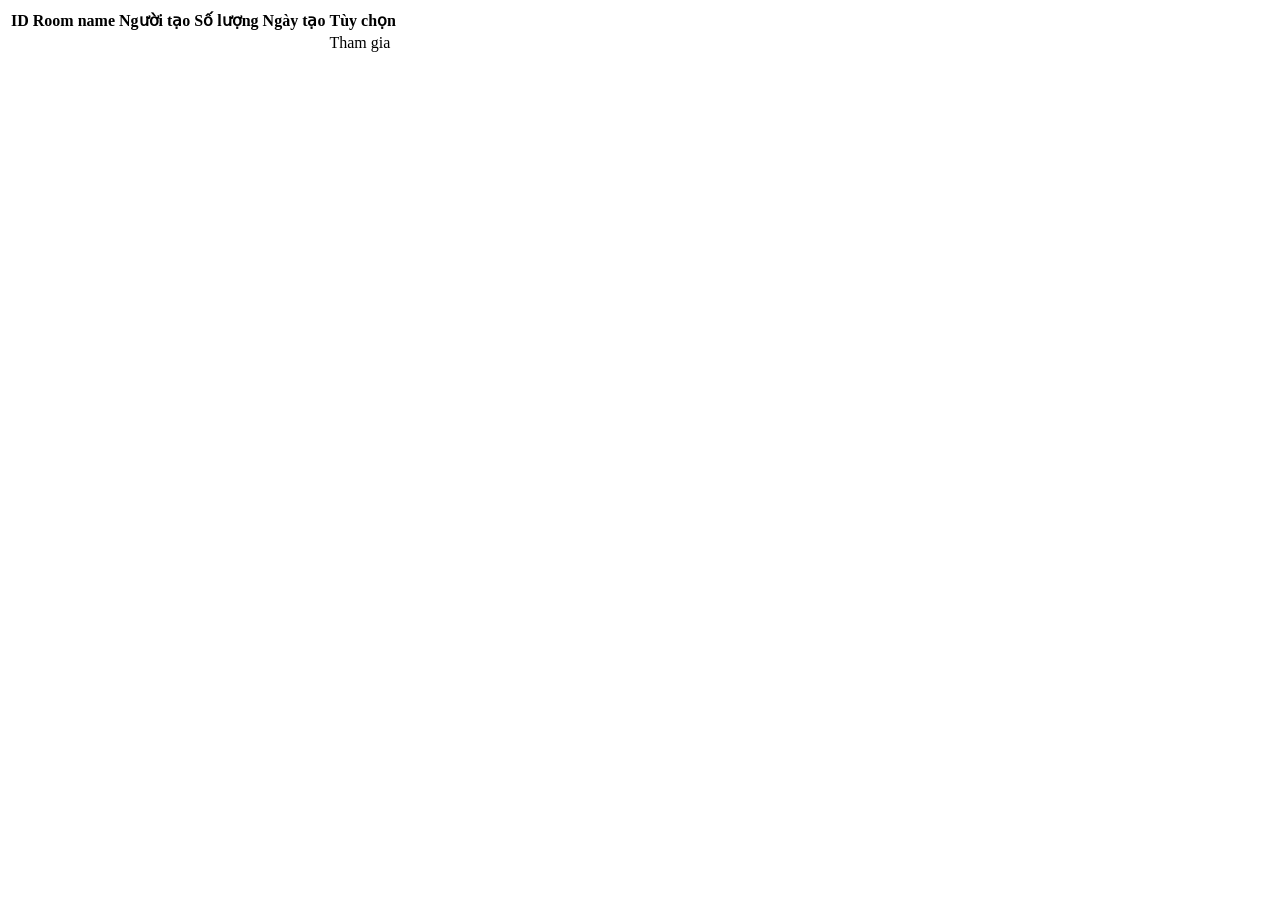
==== src/main/resources/templates/Home/index.html @ ce8a9444 "xử lý vào phòng, set role đồng thời khi 1 trong 2 người chơi out phòng sẽ tự động xóa phòng" ====
<!DOCTYPE html>
<html xmlns:th="http://www.thymeleaf.org">
<head>
  <meta charset="UTF-8">
  <title>My Book List</title>
  <th:block th:replace="~{layout::link-css}"></th:block>
</head>
<body>
<th:block th:replace="~{layout::header}"></th:block>
<div layout:fragment="content" class="container">
  <table class="table">
    <tr>
      <th>ID</th>
      <th>Room name</th>
      <th>Người tạo</th>
      <th>Số lượng</th>
      <th>Ngày tạo</th>
      <th>Tùy chọn</th>
    </tr>
    <tr th:each="list:${PlayerList}">
      <td th:text="${list.Roomid.IdRoom}"></td>
      <td th:text="${list.Roomid.TenPhong}"></td>
      <td th:text="${list.Userid.Ten}"></td>
      <td th:text="${list.SoLuong}"></td>
      <td th:text="${list.NgayTao}"></td>
      <td>
        <a th:href="@{/play/start/{id} (id=${list.Roomid.IdRoom})}">Tham gia</a>
      </td>
    </tr>
  </table>
</div>
<th:block th:replace="~{layout::footer}"></th:block>
</body>
</html>
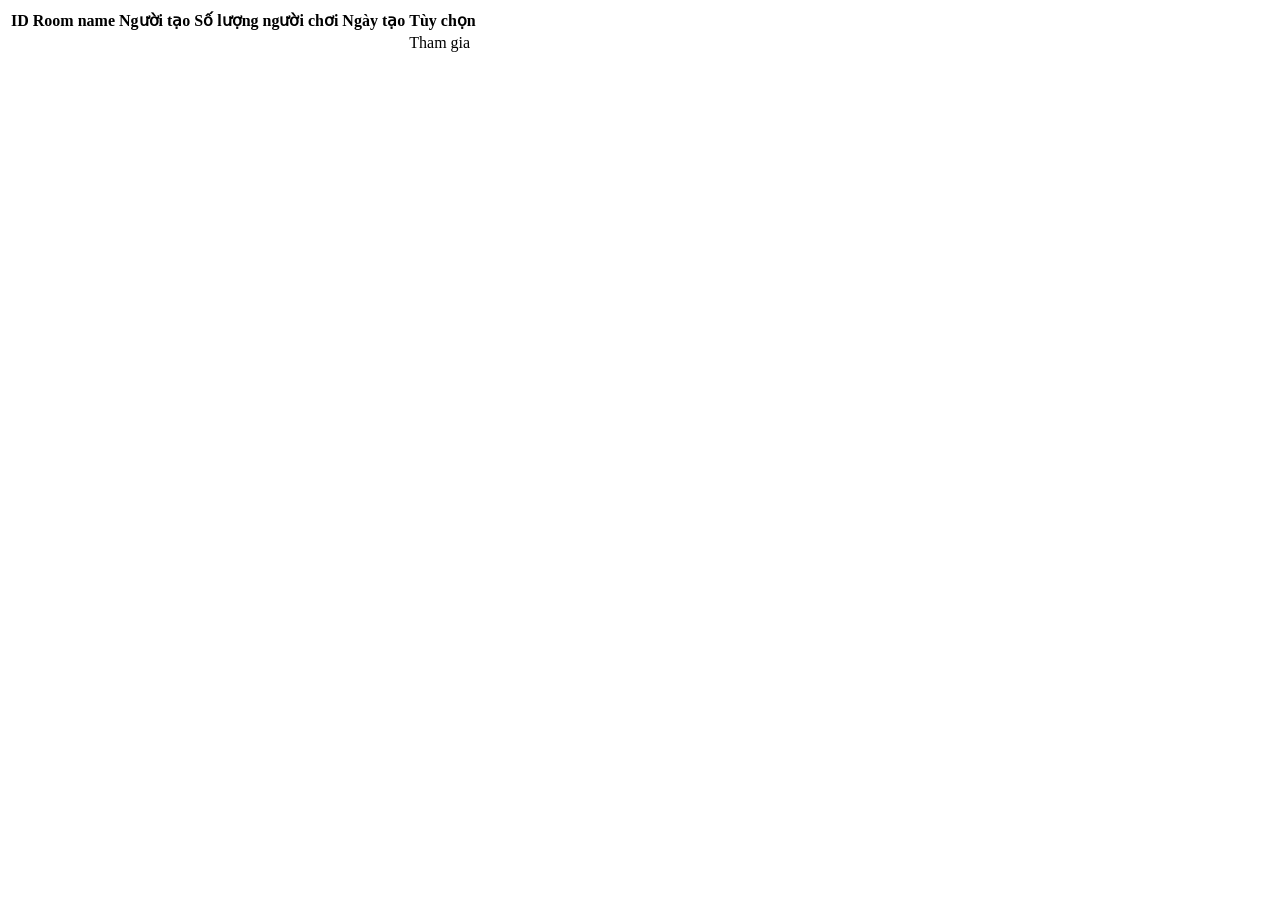
==== commit 7454d986: "Xong ràng buộc đồng bộ người chơi" ====
--- a/src/main/resources/templates/Home/index.html
+++ b/src/main/resources/templates/Home/index.html
@@ -2,7 +2,7 @@
 <html xmlns:th="http://www.thymeleaf.org">
 <head>
   <meta charset="UTF-8">
-  <title>My Book List</title>
+  <title>Chess List</title>
   <th:block th:replace="~{layout::link-css}"></th:block>
 </head>
 <body>
@@ -13,7 +13,7 @@
       <th>ID</th>
       <th>Room name</th>
       <th>Người tạo</th>
-      <th>Số lượng</th>
+      <th>Số lượng người chơi</th>
       <th>Ngày tạo</th>
       <th>Tùy chọn</th>
     </tr>
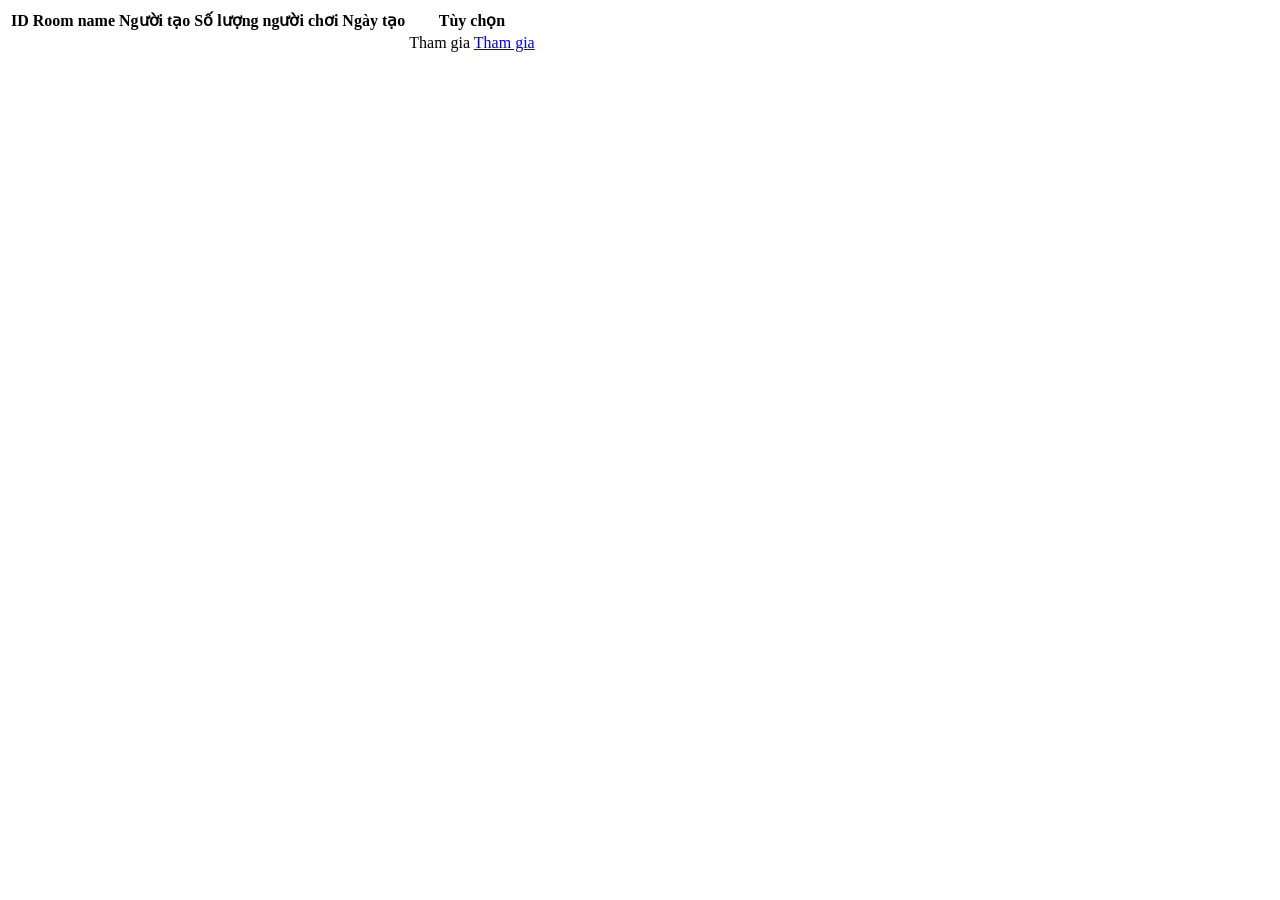
==== commit c9bc6611: "hoàn thành ràng buộc tạo phòng có thể có mật khẩu/không đồng thời join phòng mk/không" ====
--- a/src/main/resources/templates/Home/index.html
+++ b/src/main/resources/templates/Home/index.html
@@ -8,6 +8,47 @@
 <body>
 <th:block th:replace="~{layout::header}"></th:block>
 <div layout:fragment="content" class="container">
+  <style>
+    .popup {
+      display: none;
+      position: fixed;
+      top: 20%;
+      left: 50%;
+      transform: translate(-50%, -50%);
+      border: 1px solid #ccc;
+      padding: 15px;
+      background-color: #fff;
+      z-index: 1;
+  }
+  
+  .popup-content {
+      display: flex;
+      flex-direction: column;
+  }
+  
+  .close {
+      color: #aaa;
+      float: right;
+      font-size: 20px;
+      font-weight: bold;
+      cursor: pointer;
+  }
+  
+  .close:hover {
+      color: black;
+  }
+  </style>
+  <div id="popup" class="popup">
+    <div class="popup-content">
+        <span th:onclick="closePopup()" class="close">&times;</span>
+        <form th:action="@{/rooms/add}" method="post">
+          <label for="inputText">Tạo mật khẩu phòng (hoặc để rỗng):</label>
+          <input type="text" id="inputText" name="inputText">
+          <button type="submit">OK</button>
+        </form>
+    </div>
+  </div>
+ 
   <table class="table">
     <tr>
       <th>ID</th>
@@ -23,12 +64,42 @@
       <td th:text="${list.Userid.Ten}"></td>
       <td th:text="${list.SoLuong}"></td>
       <td th:text="${list.NgayTao}"></td>
-      <td>
-        <a th:href="@{/play/start/{id} (id=${list.Roomid.IdRoom})}">Tham gia</a>
+      <td >
+        <a th:if="${list.Roomid.RoomPassword == null or list.Roomid.RoomPassword == ''}" th:href="@{/play/start/{id} (id=${list.Roomid.IdRoom})}">Tham gia</a>
+        <a th:else> </a>
+        <a th:if="${list.Roomid.RoomPassword != null and list.Roomid.RoomPassword != ''}" href="#" id="join-with-pass">Tham gia</a>
+        <div id="popupjoin" class="popup">
+          <div class="popup-content">
+              <span th:onclick="closePopupJoin()" class="close">&times;</span>
+              <form th:action="@{typePass/{id} (id=${list.Roomid.IdRoom})}" method="post">
+                <label for="inputText">Nhập mật khẩu:</label>
+                <input type="text" id="inputText" name="inputText">
+                <button type="submit">OK</button>
+              </form>
+          </div>
+        </div>
       </td>
     </tr>
   </table>
 </div>
 <th:block th:replace="~{layout::footer}"></th:block>
 </body>
-</html>+</html>
+<script>
+  document.getElementById('popup').style.display = 'none';
+ 
+  function closePopup() {
+    document.getElementById('popup').style.display = 'none';
+  }
+  document.getElementById("addnew").onclick = function(event) {
+    document.getElementById('popup').style.display = 'block';
+  };
+  
+  document.getElementById('popupjoin').style.display = 'none';
+  function closePopupJoin() {
+    document.getElementById('popupjoin').style.display = 'none';
+  }
+  document.getElementById("join-with-pass").onclick = function(event) {
+    document.getElementById('popupjoin').style.display = 'block';
+  };
+</script>
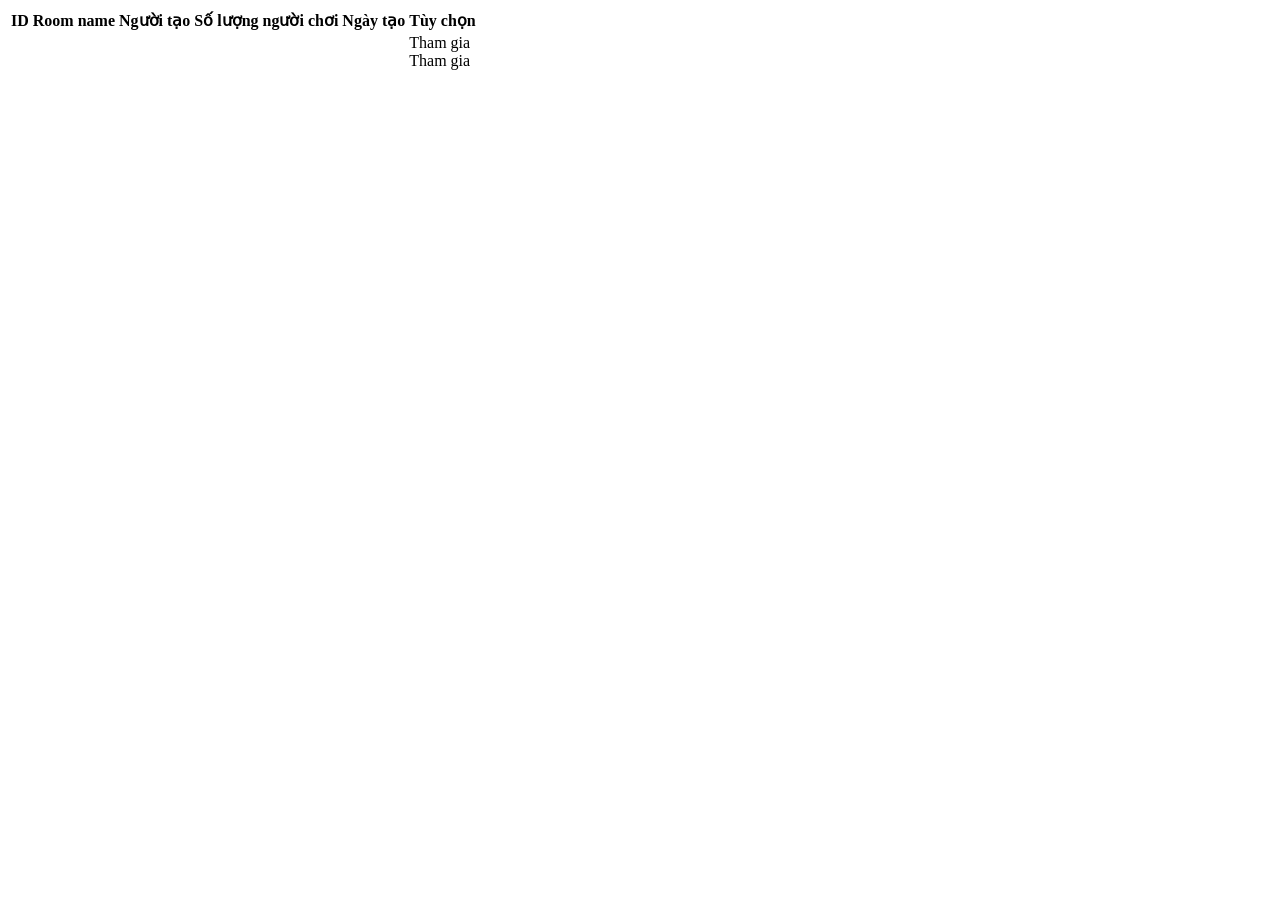
==== commit 7ac9ccb1: "Sửa lỗi không nhận đúng id" ====
--- a/src/main/resources/templates/Home/index.html
+++ b/src/main/resources/templates/Home/index.html
@@ -41,10 +41,14 @@
   <div id="popup" class="popup">
     <div class="popup-content">
         <span th:onclick="closePopup()" class="close">&times;</span>
-        <form th:action="@{/rooms/add}" method="post">
+        <form th:action="@{/rooms/add}" method="post" enctype="multipart/form-data">
           <label for="inputText">Tạo mật khẩu phòng (hoặc để rỗng):</label>
-          <input type="text" id="inputText" name="inputText">
-          <button type="submit">OK</button>
+          <input type="text" id="inputText" name="inputText" onchange="checkFileInput()">
+        </br>
+          <label for="fileInput">Chọn file:</label>
+          <input type="file" id="fileInput" name="fileInput" onchange="checkFileInput()"> 
+        </br>
+          <button type="submit" id="submitbutt">Xác nhận</button>
         </form>
     </div>
   </div>
@@ -67,17 +71,23 @@
       <td >
         <a th:if="${list.Roomid.RoomPassword == null or list.Roomid.RoomPassword == ''}" th:href="@{/play/start/{id} (id=${list.Roomid.IdRoom})}">Tham gia</a>
         <a th:else> </a>
-        <a th:if="${list.Roomid.RoomPassword != null and list.Roomid.RoomPassword != ''}" href="#" id="join-with-pass">Tham gia</a>
-        <div id="popupjoin" class="popup">
-          <div class="popup-content">
-              <span th:onclick="closePopupJoin()" class="close">&times;</span>
-              <form th:action="@{typePass/{id} (id=${list.Roomid.IdRoom})}" method="post">
-                <label for="inputText">Nhập mật khẩu:</label>
-                <input type="text" id="inputText" name="inputText">
-                <button type="submit">OK</button>
-              </form>
+        <div th:if="${list.Roomid.RoomPassword != null and list.Roomid.RoomPassword != ''}" href="#" id="join-with-pass">Tham gia
+          <div id="popupjoin" class="popup">
+            <div class="popup-content">
+                <span type="submit" th:onclick="closePopupJoin()" class="close">&times;</span>
+                <form th:action="@{typePass/{id} (id=${list.Roomid.IdRoom})}" method="post" enctype="multipart/form-data" >
+                    <label for="inputText">Nhập mật khẩu:</label>
+                    <input type="text" id="inputText" name="inputText" onchange="checkFileInput()">
+                  </br>
+                    <label for="fileInput">Chọn file:</label>
+                    <input type="file" id="fileInput" name="fileInput" onchange="checkFileInput()">
+                  </br>
+                    <button type="submit" id="submitbutton">Tham gia</button>
+                </form>
+            </div>
           </div>
         </div>
+        
       </td>
     </tr>
   </table>
@@ -96,10 +106,35 @@
   };
   
   document.getElementById('popupjoin').style.display = 'none';
+  
   function closePopupJoin() {
-    document.getElementById('popupjoin').style.display = 'none';
+    location.reload();
   }
   document.getElementById("join-with-pass").onclick = function(event) {
     document.getElementById('popupjoin').style.display = 'block';
   };
+
+  function checkFileInput() {
+    var fileInput = document.getElementById('fileInput');
+    var inputText = document.getElementById('inputText');
+    var submitButton = document.getElementById('submitbutt');
+    var submitButtonJoin = document.getElementById('submitbutton');
+
+    if (fileInput.files.length > 0 && inputText.value.trim() === '') {
+      alert('Vui lòng nhập mật khẩu phòng khi trước khi tạo phòng chơi tiếp tục ván cũ');
+        submitButton.disabled = true;
+        if(submitButtonJoin != null)
+        {
+          submitButtonJoin.disabled = true;
+        }
+        
+    } else {
+      if(submitButtonJoin != null)
+      {
+        submitButtonJoin.disabled = false;
+      }
+        submitButton.disabled = false;
+    }
+  }
+
 </script>
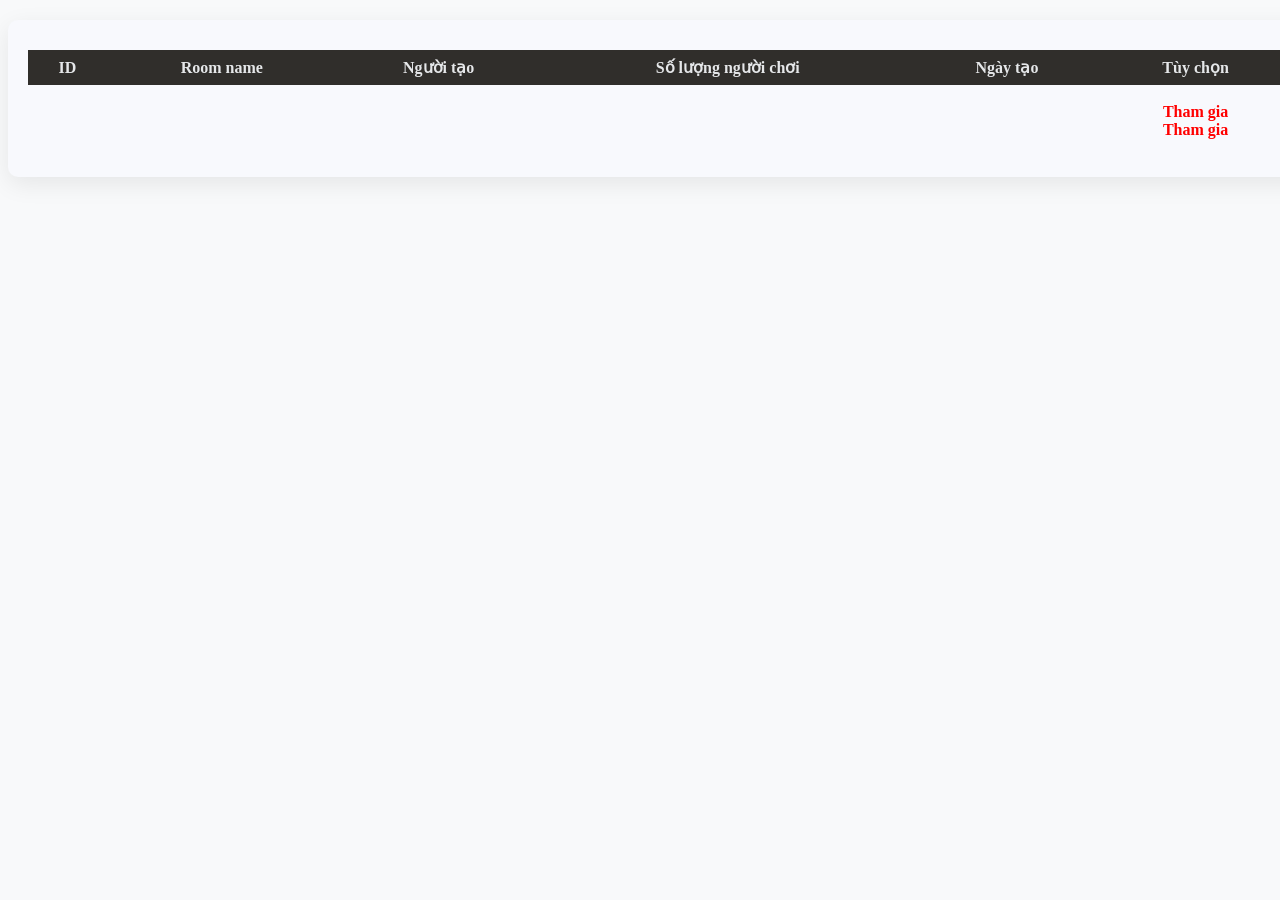
==== commit 4012e03d: "fix layout" ====
--- a/src/main/resources/templates/Home/index.html
+++ b/src/main/resources/templates/Home/index.html
@@ -1,140 +1,284 @@
 <!DOCTYPE html>
 <html xmlns:th="http://www.thymeleaf.org">
-<head>
-  <meta charset="UTF-8">
-  <title>Chess List</title>
-  <th:block th:replace="~{layout::link-css}"></th:block>
-</head>
-<body>
-<th:block th:replace="~{layout::header}"></th:block>
-<div layout:fragment="content" class="container">
-  <style>
-    .popup {
-      display: none;
-      position: fixed;
-      top: 20%;
-      left: 50%;
-      transform: translate(-50%, -50%);
-      border: 1px solid #ccc;
-      padding: 15px;
-      background-color: #fff;
-      z-index: 1;
-  }
-  
-  .popup-content {
-      display: flex;
-      flex-direction: column;
-  }
-  
-  .close {
-      color: #aaa;
-      float: right;
-      font-size: 20px;
-      font-weight: bold;
-      cursor: pointer;
-  }
-  
-  .close:hover {
-      color: black;
-  }
-  </style>
-  <div id="popup" class="popup">
-    <div class="popup-content">
-        <span th:onclick="closePopup()" class="close">&times;</span>
-        <form th:action="@{/rooms/add}" method="post" enctype="multipart/form-data">
-          <label for="inputText">Tạo mật khẩu phòng (hoặc để rỗng):</label>
-          <input type="text" id="inputText" name="inputText" onchange="checkFileInput()">
-        </br>
-          <label for="fileInput">Chọn file:</label>
-          <input type="file" id="fileInput" name="fileInput" onchange="checkFileInput()"> 
-        </br>
-          <button type="submit" id="submitbutt">Xác nhận</button>
-        </form>
-    </div>
-  </div>
- 
-  <table class="table">
-    <tr>
-      <th>ID</th>
-      <th>Room name</th>
-      <th>Người tạo</th>
-      <th>Số lượng người chơi</th>
-      <th>Ngày tạo</th>
-      <th>Tùy chọn</th>
-    </tr>
-    <tr th:each="list:${PlayerList}">
-      <td th:text="${list.Roomid.IdRoom}"></td>
-      <td th:text="${list.Roomid.TenPhong}"></td>
-      <td th:text="${list.Userid.Ten}"></td>
-      <td th:text="${list.SoLuong}"></td>
-      <td th:text="${list.NgayTao}"></td>
-      <td >
-        <a th:if="${list.Roomid.RoomPassword == null or list.Roomid.RoomPassword == ''}" th:href="@{/play/start/{id} (id=${list.Roomid.IdRoom})}">Tham gia</a>
-        <a th:else> </a>
-        <div th:if="${list.Roomid.RoomPassword != null and list.Roomid.RoomPassword != ''}" href="#" id="join-with-pass">Tham gia
-          <div id="popupjoin" class="popup">
-            <div class="popup-content">
-                <span type="submit" th:onclick="closePopupJoin()" class="close">&times;</span>
-                <form th:action="@{typePass/{id} (id=${list.Roomid.IdRoom})}" method="post" enctype="multipart/form-data" >
-                    <label for="inputText">Nhập mật khẩu:</label>
-                    <input type="text" id="inputText" name="inputText" onchange="checkFileInput()">
-                  </br>
-                    <label for="fileInput">Chọn file:</label>
-                    <input type="file" id="fileInput" name="fileInput" onchange="checkFileInput()">
-                  </br>
-                    <button type="submit" id="submitbutton">Tham gia</button>
-                </form>
-            </div>
-          </div>
-        </div>
-        
-      </td>
-    </tr>
-  </table>
-</div>
-<th:block th:replace="~{layout::footer}"></th:block>
-</body>
+	<head>
+		<meta charset="UTF-8">
+		<title>Chess List</title>
+		<th:block th:replace="~{layout::link-css}"></th:block>
+	</head>
+	<body>
+		<th:block th:replace="~{layout::header}"></th:block>
+		<div layout:fragment="content" class="container">
+			<style>
+				body
+				{
+					background-color: #F8F9FA;
+				}
+
+				.popup 
+				{
+					display: none;
+					position: fixed;
+					top: 20%;
+					left: 50%;
+					transform: translate(-50%, -50%);
+					border: 1px solid #ccc;
+					padding: 15px;
+					background-color: #fff;
+					z-index: 1;
+				}
+
+				.popup-content 
+				{
+					display: flex;
+					flex-direction: column;
+				}
+
+				.close 
+				{
+					color: #aaa;
+					float: right;
+					font-size: 20px;
+					font-weight: bold;
+					cursor: pointer;
+				}
+
+				.close:hover 
+				{
+					color: black;
+				}
+
+				.popup-content 
+				{
+					text-align: center;
+				}
+
+				.close 
+				{
+					float: right;
+					cursor: pointer;
+					font-size: 20px;
+					font-weight: bold;
+				}
+
+				label 
+				{
+					display: block;
+					margin-bottom: 5px;
+				}
+
+				input[type="text"],
+				input[type="file"],
+				button 
+				{
+					margin-bottom: 10px;
+					padding: 5px;
+				}
+
+				button 
+				{
+					background-color: #007bff;
+					color: #fff;
+					border: none;
+					padding: 8px 16px;
+					cursor: pointer;
+					border-radius: 0.25rem;
+				}
+
+				button:hover 
+				{
+					background-color: #0056b3;
+				}
+
+				th,td,a
+				{
+					font-weight: bold
+				}
+
+				table, th, td
+				{
+					border: none;
+				}
+
+				.join
+				{
+					cursor: pointer;
+				}
+
+				.table 
+				{
+					min-width: 1000px !important;
+					width: 100%;
+					border-collapse: separate;
+					border-spacing: 0 10px;
+				}
+
+				.table th,
+				.table td 
+				{
+					padding: 8px;
+					text-align: center;
+				}
+
+				.close 
+				{
+					float: right;
+					cursor: pointer;
+					font-size: 20px;
+					font-weight: bold;
+				}
+
+				label 
+				{
+					display: block;
+					margin-bottom: 5px;
+				}
+
+				input[type="text"],
+				input[type="file"],
+				button 
+				{
+					margin-bottom: 10px;
+					padding: 5px;
+				}
+
+				button 
+				{
+					background-color: #007bff;
+					color: #fff;
+					border: none;
+					padding: 8px 16px;
+					cursor: pointer;
+				}
+
+				.table-responsive
+				{
+					display: block;
+					overflow-x: auto;
+					width: 100%;
+					margin-top: 20px;
+					position: relative;
+					padding: 20px;
+					box-shadow: 0 7px 25px rgba(0, 0, 0, 0.08);
+					border-radius: 10px;
+					background-color: #F8F9FD;
+				}
+
+				thead
+				{
+					background-color: #302E2B;
+				}
+
+				thead tr
+				{
+					color: #E5E7E9;
+				}
+
+				.table tbody tr
+				{
+					margin-bottom: 10px;
+				}
+			</style>
+			<div id="popup" class="popup">
+				<div class="popup-content">
+					<span th:onclick="closePopup()" class="close">&times;</span>
+					<form th:action="@{/rooms/add}" method="post" enctype="multipart/form-data">
+						<label for="inputText">Tạo mật khẩu phòng (hoặc để rỗng):</label>
+						<input type="text" id="inputText" name="inputText" onchange="checkFileInput()">
+						</br>
+						<label for="fileInput">Chọn file:</label>
+						<input type="file" id="fileInput" name="fileInput" onchange="checkFileInput()">
+						</br>
+						<button type="submit" id="submitbutt">Xác nhận</button>
+					</form>
+				</div>
+			</div>
+			<div class="table-responsive">
+				<div class="table-container">
+					<table class="table">
+						<thead>
+							<tr>
+								<th>ID</th>
+								<th>Room name</th>
+								<th>Người tạo</th>
+								<th>Số lượng người chơi</th>
+								<th>Ngày tạo</th>
+								<th>Tùy chọn</th>
+							</tr>
+						</thead>
+						<tbody>
+							<tr th:each="list:${PlayerList}">
+								<td th:text="${list.Roomid.IdRoom}"></td>
+								<td th:text="${list.Roomid.TenPhong}"></td>
+								<td th:text="${list.Userid.Ten}"></td>
+								<td th:text="${list.SoLuong}"></td>
+								<td th:text="${list.NgayTao}"></td>
+								<td>
+									<a class="join" style="color: red"  th:if="${list.Roomid.RoomPassword == null or list.Roomid.RoomPassword == ''}" th:href="@{/play/start/{id} (id=${list.Roomid.IdRoom})}">Tham gia</a>
+									<a th:else></a>
+									<div class="join" style="color: red" th:if="${list.Roomid.RoomPassword != null and list.Roomid.RoomPassword != ''}" href="#" th:onclick="'JoinRoomOnClick(\'' + ${list.Roomid.IdRoom} + '\')'">Tham gia
+										<div th:id="'popupjoin-'+${list.Roomid.IdRoom}" class="popup">
+											<div class="popup-content">
+												<span type="submit" th:onclick="closePopupJoin()" class="close">&times;</span>
+												<form th:action="@{typePass/{id} (id=${list.Roomid.IdRoom})}" method="post" enctype="multipart/form-data">
+													<label for="inputText">Nhập mật khẩu:</label>
+													<input type="text" id="inputText" name="inputText" onchange="checkFileInput()">
+													</br>
+													<label for="fileInput">Chọn file:</label>
+													<input type="file" id="fileInput" name="fileInput" onchange="checkFileInput()">
+													</br>
+													<button type="submit" id="submitbutton">Tham gia</button>
+												</form>
+											</div>
+										</div>
+									</div>
+								</td>
+							</tr>
+						</tbody>
+					</table>
+				</div>
+			</div>
+		</div>
+		<th:block th:replace="~{layout::footer}"></th:block>
+	</body>
 </html>
 <script>
-  document.getElementById('popup').style.display = 'none';
- 
-  function closePopup() {
-    document.getElementById('popup').style.display = 'none';
-  }
-  document.getElementById("addnew").onclick = function(event) {
-    document.getElementById('popup').style.display = 'block';
-  };
-  
-  document.getElementById('popupjoin').style.display = 'none';
-  
-  function closePopupJoin() {
-    location.reload();
-  }
-  document.getElementById("join-with-pass").onclick = function(event) {
-    document.getElementById('popupjoin').style.display = 'block';
-  };
-
-  function checkFileInput() {
-    var fileInput = document.getElementById('fileInput');
-    var inputText = document.getElementById('inputText');
-    var submitButton = document.getElementById('submitbutt');
-    var submitButtonJoin = document.getElementById('submitbutton');
-
-    if (fileInput.files.length > 0 && inputText.value.trim() === '') {
-      alert('Vui lòng nhập mật khẩu phòng khi trước khi tạo phòng chơi tiếp tục ván cũ');
-        submitButton.disabled = true;
-        if(submitButtonJoin != null)
-        {
-          submitButtonJoin.disabled = true;
-        }
-        
-    } else {
-      if(submitButtonJoin != null)
-      {
-        submitButtonJoin.disabled = false;
-      }
-        submitButton.disabled = false;
-    }
-  }
-
+	document.getElementById('popup').style.display = 'none';
+
+	function closePopup() {
+		document.getElementById('popup').style.display = 'none';
+	}
+	document.getElementById("addnew").onclick = function(event) {
+		document.getElementById('popup').style.display = 'block';
+	};
+
+	function closePopupJoin() {
+		location.reload();
+	}
+
+	function JoinRoomOnClick(id) {
+		console.log(id);
+		var buttonId = 'popupjoin-' + id;
+		document.getElementById(buttonId).style.display = 'block';
+	};
+
+	function checkFileInput() {
+		var fileInput = document.getElementById('fileInput');
+		var inputText = document.getElementById('inputText');
+		var submitButton = document.getElementById('submitbutt');
+		//var submitButtonJoin = document.getElementById('submitbutton');
+		if (fileInput.files.length > 0 && inputText.value.trim() === '') {
+			alert('Vui lòng nhập mật khẩu phòng khi trước khi tạo phòng chơi tiếp tục ván cũ');
+			submitButton.disabled = true;
+			/*if(submitButtonJoin != null)
+			{
+			  submitButtonJoin.disabled = true;
+			}*/
+		} else {
+			/*if(submitButtonJoin != null)
+			{
+			  submitButtonJoin.disabled = false;
+			}*/
+			submitButton.disabled = false;
+		}
+	}
 </script>
